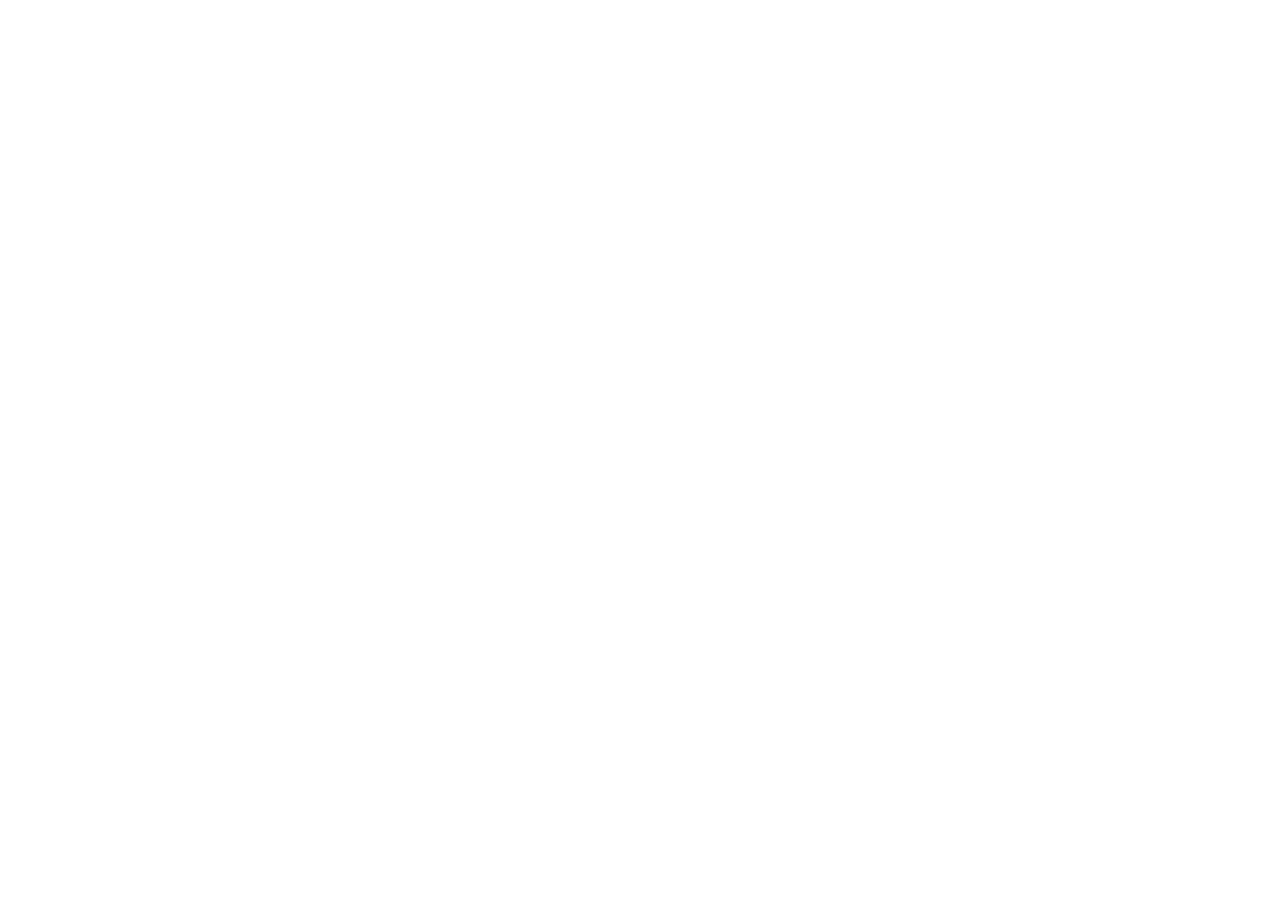
==== index.html @ 08cd1272 "httml" ====
<!DOCTYPE html>
<html lang="en">
  <head>
    <meta charset="utf-8" />
    <link rel="icon" href="%PUBLIC_URL%/favicon.ico" />
    <meta name="viewport" content="width=device-width, initial-scale=1" />
    <meta name="theme-color" content="#000000" />
    <meta
      name="description"
      content="Web site created using create-react-app"
    />
    <link rel="apple-touch-icon" href="%PUBLIC_URL%/logo192.png" />
    <!--
      manifest.json provides metadata used when your web app is installed on a
      user's mobile device or desktop. See https://developers.google.com/web/fundamentals/web-app-manifest/
    -->
    <link rel="manifest" href="%PUBLIC_URL%/manifest.json" />
    <!--
      Notice the use of %PUBLIC_URL% in the tags above.
      It will be replaced with the URL of the `public` folder during the build.
      Only files inside the `public` folder can be referenced from the HTML.

      Unlike "/favicon.ico" or "favicon.ico", "%PUBLIC_URL%/favicon.ico" will
      work correctly both with client-side routing and a non-root public URL.
      Learn how to configure a non-root public URL by running `npm run build`.
    -->
    <title>React App</title>
  </head>
  <body>
    <noscript>You need to enable JavaScript to run this app.</noscript>
    <div id="root"></div>
    <!--
      This HTML file is a template.
      If you open it directly in the browser, you will see an empty page.

      You can add webfonts, meta tags, or analytics to this file.
      The build step will place the bundled scripts into the <body> tag.

      To begin the development, run `npm start` or `yarn start`.
      To create a production bundle, use `npm run build` or `yarn build`.
    -->
  </body>
</html>
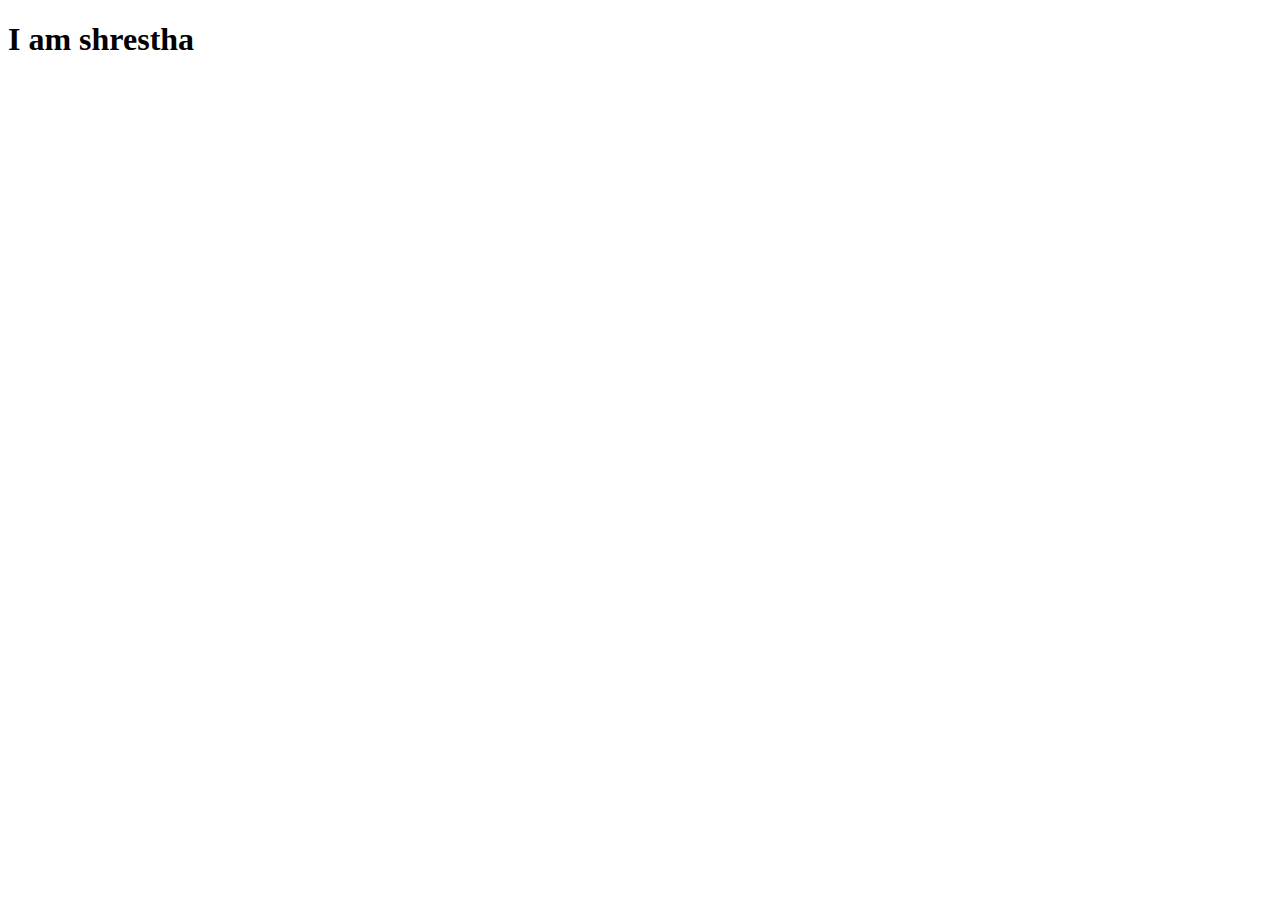
==== commit b9ce71fb: "shrestha commit" ====
--- a/index.html
+++ b/index.html
@@ -39,5 +39,9 @@
       To begin the development, run `npm start` or `yarn start`.
       To create a production bundle, use `npm run build` or `yarn build`.
     -->
+
+
+
+    <h1>I am shrestha</h1>
   </body>
 </html>
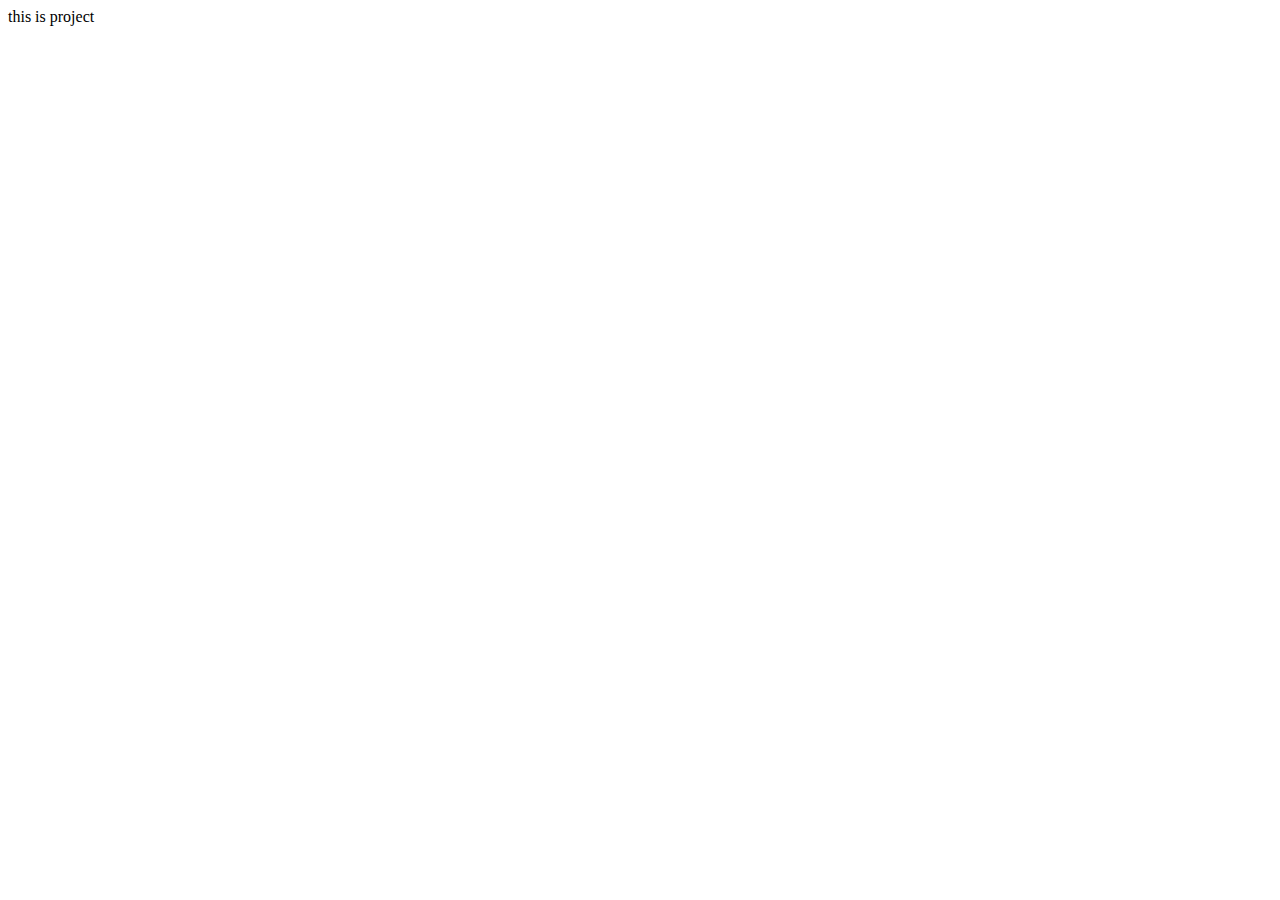
==== commit fec69125: "khushi" ====
--- a/index.html
+++ b/index.html
@@ -1,47 +1,11 @@
 <!DOCTYPE html>
 <html lang="en">
-  <head>
-    <meta charset="utf-8" />
-    <link rel="icon" href="%PUBLIC_URL%/favicon.ico" />
-    <meta name="viewport" content="width=device-width, initial-scale=1" />
-    <meta name="theme-color" content="#000000" />
-    <meta
-      name="description"
-      content="Web site created using create-react-app"
-    />
-    <link rel="apple-touch-icon" href="%PUBLIC_URL%/logo192.png" />
-    <!--
-      manifest.json provides metadata used when your web app is installed on a
-      user's mobile device or desktop. See https://developers.google.com/web/fundamentals/web-app-manifest/
-    -->
-    <link rel="manifest" href="%PUBLIC_URL%/manifest.json" />
-    <!--
-      Notice the use of %PUBLIC_URL% in the tags above.
-      It will be replaced with the URL of the `public` folder during the build.
-      Only files inside the `public` folder can be referenced from the HTML.
-
-      Unlike "/favicon.ico" or "favicon.ico", "%PUBLIC_URL%/favicon.ico" will
-      work correctly both with client-side routing and a non-root public URL.
-      Learn how to configure a non-root public URL by running `npm run build`.
-    -->
-    <title>React App</title>
-  </head>
-  <body>
-    <noscript>You need to enable JavaScript to run this app.</noscript>
-    <div id="root"></div>
-    <!--
-      This HTML file is a template.
-      If you open it directly in the browser, you will see an empty page.
-
-      You can add webfonts, meta tags, or analytics to this file.
-      The build step will place the bundled scripts into the <body> tag.
-
-      To begin the development, run `npm start` or `yarn start`.
-      To create a production bundle, use `npm run build` or `yarn build`.
-    -->
-
-
-
-    <h1>I am shrestha</h1>
-  </body>
-</html>
+<head>
+    <meta charset="UTF-8">
+    <meta name="viewport" content="width=device-width, initial-scale=1.0">
+    <title>Header</title>
+</head>
+<body>
+    this is project
+</body>
+</html>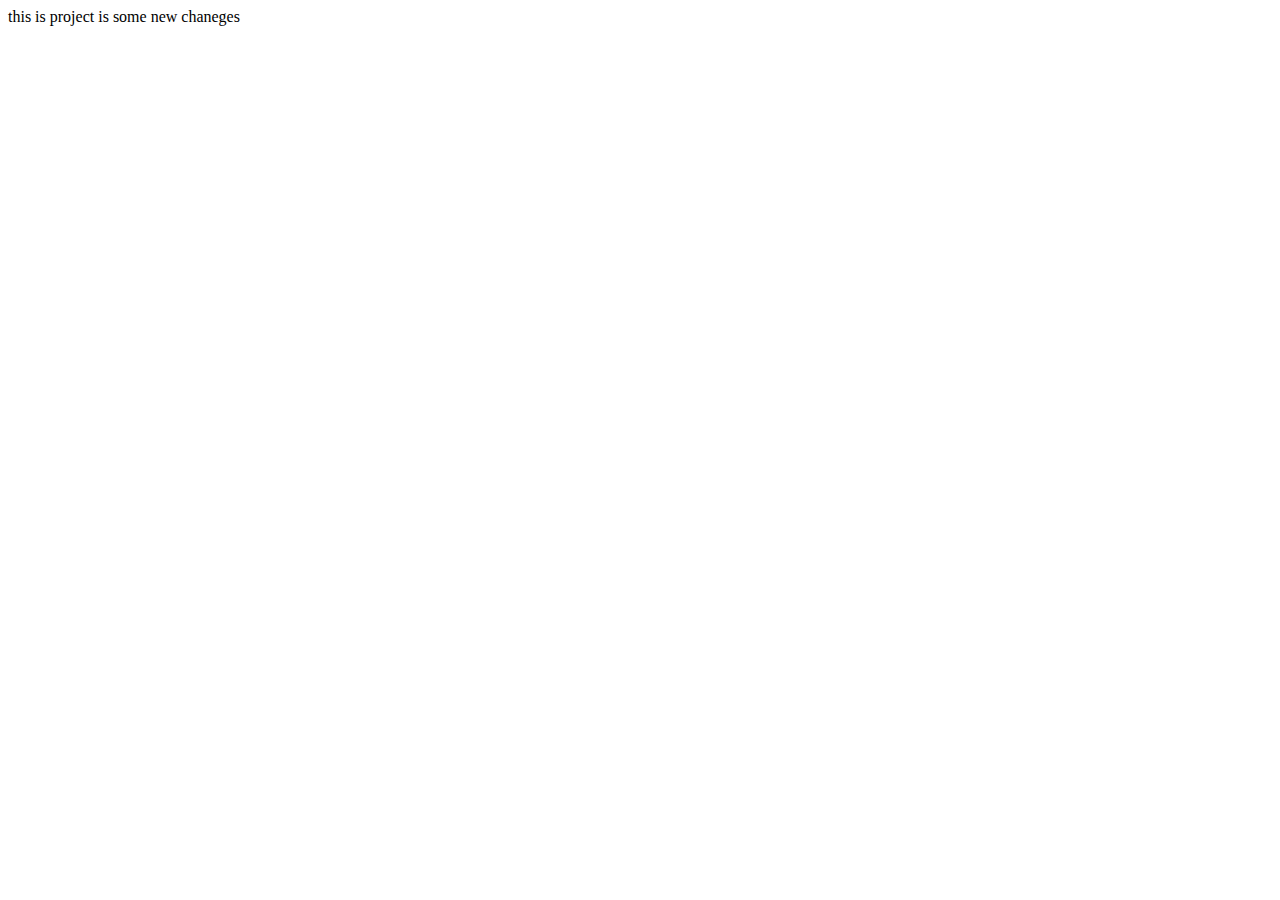
==== commit f5d9ccd1: "new changes" ====
--- a/index.html
+++ b/index.html
@@ -6,6 +6,6 @@
     <title>Header</title>
 </head>
 <body>
-    this is project
+    this is project is some new chaneges
 </body>
 </html>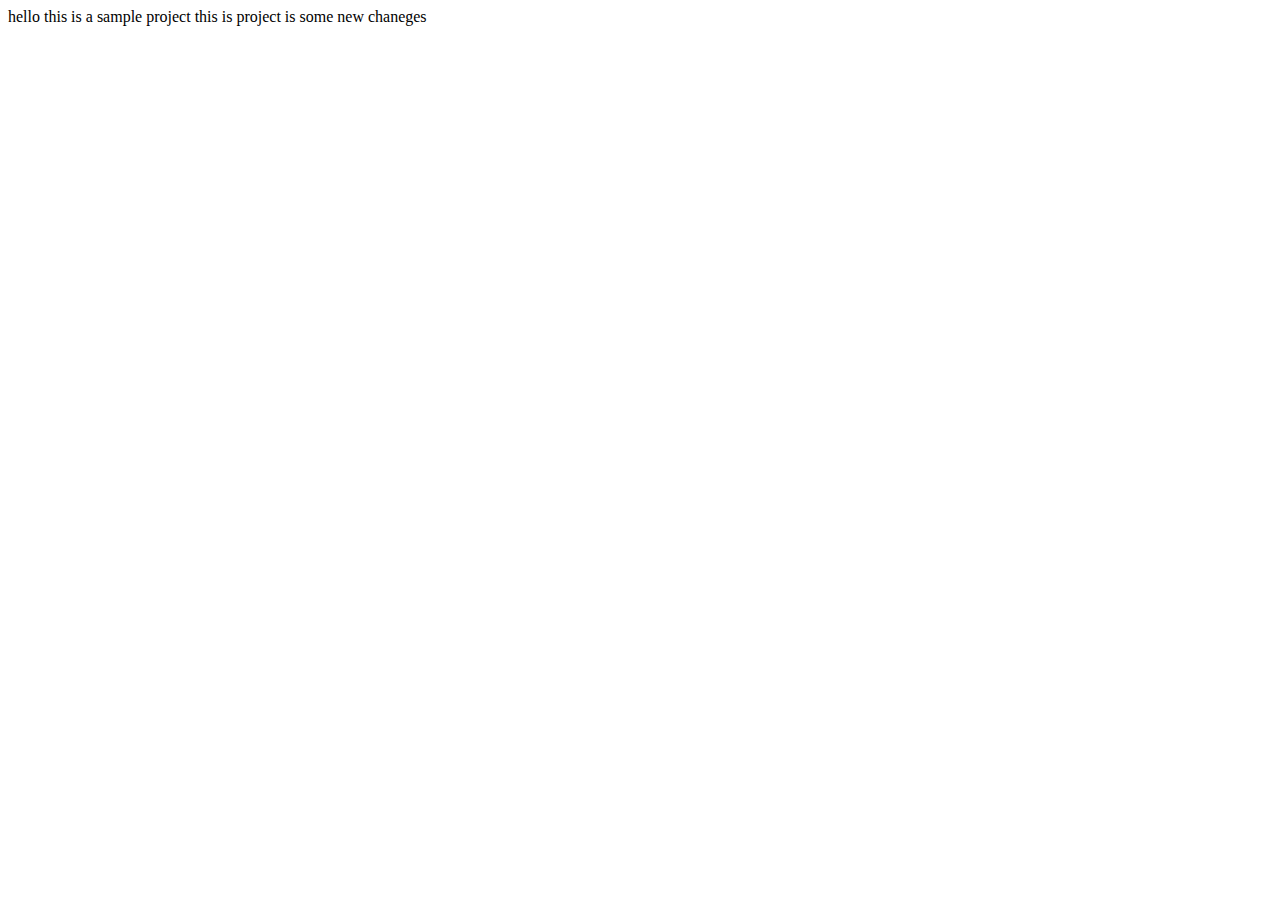
==== commit e9b7f5c0: "make" ====
--- a/index.html
+++ b/index.html
@@ -6,6 +6,7 @@
     <title>Header</title>
 </head>
 <body>
+    hello this is a sample project
     this is project is some new chaneges
 </body>
 </html>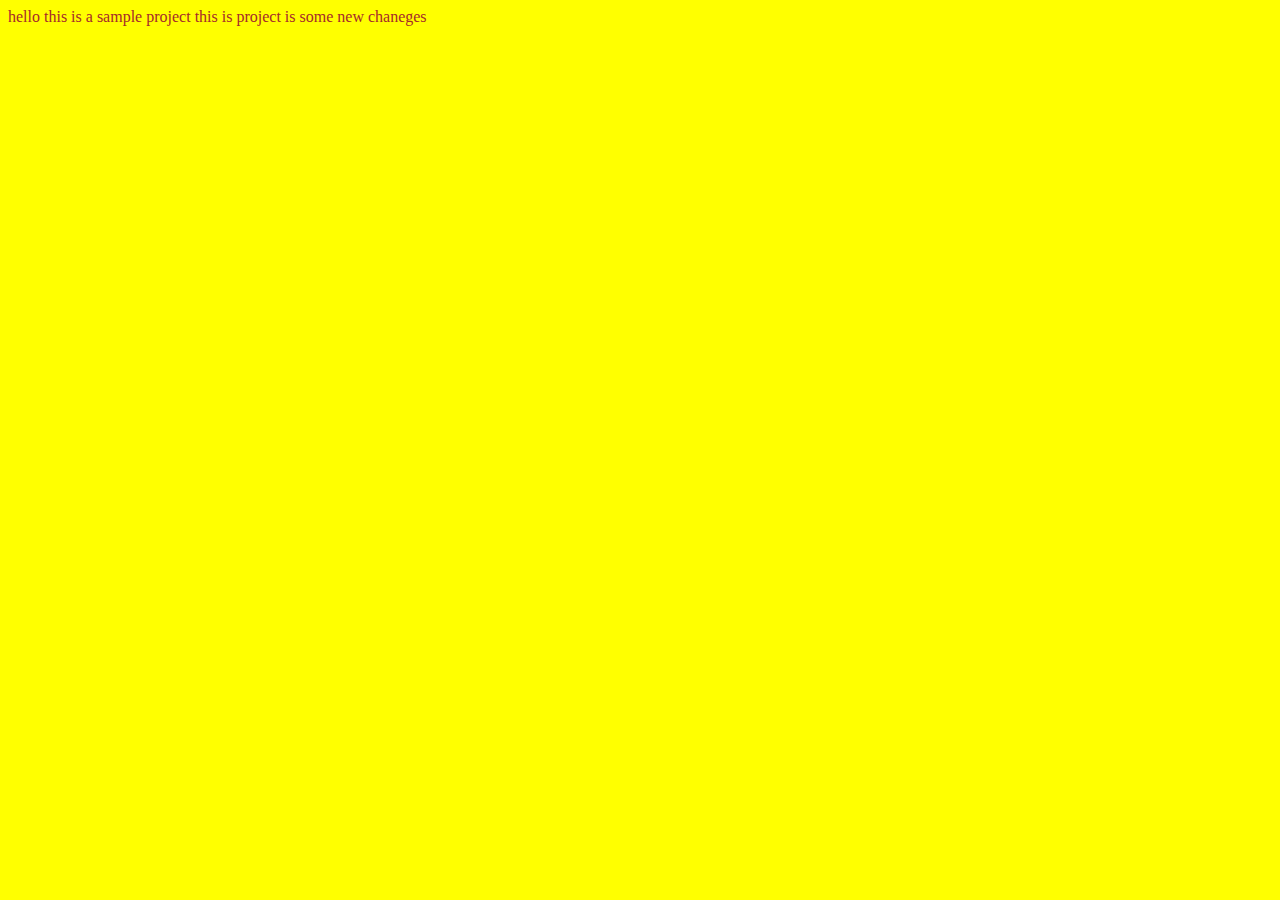
==== commit de2c4eb2: "added" ====
--- a/index.html
+++ b/index.html
@@ -4,6 +4,7 @@
     <meta charset="UTF-8">
     <meta name="viewport" content="width=device-width, initial-scale=1.0">
     <title>Header</title>
+    <link rel="stylesheet" href="style.css">
 </head>
 <body>
     hello this is a sample project
--- a/style.css
+++ b/style.css
@@ -0,0 +1,4 @@
+body{
+    background-color: yellow;
+    color: brown;
+}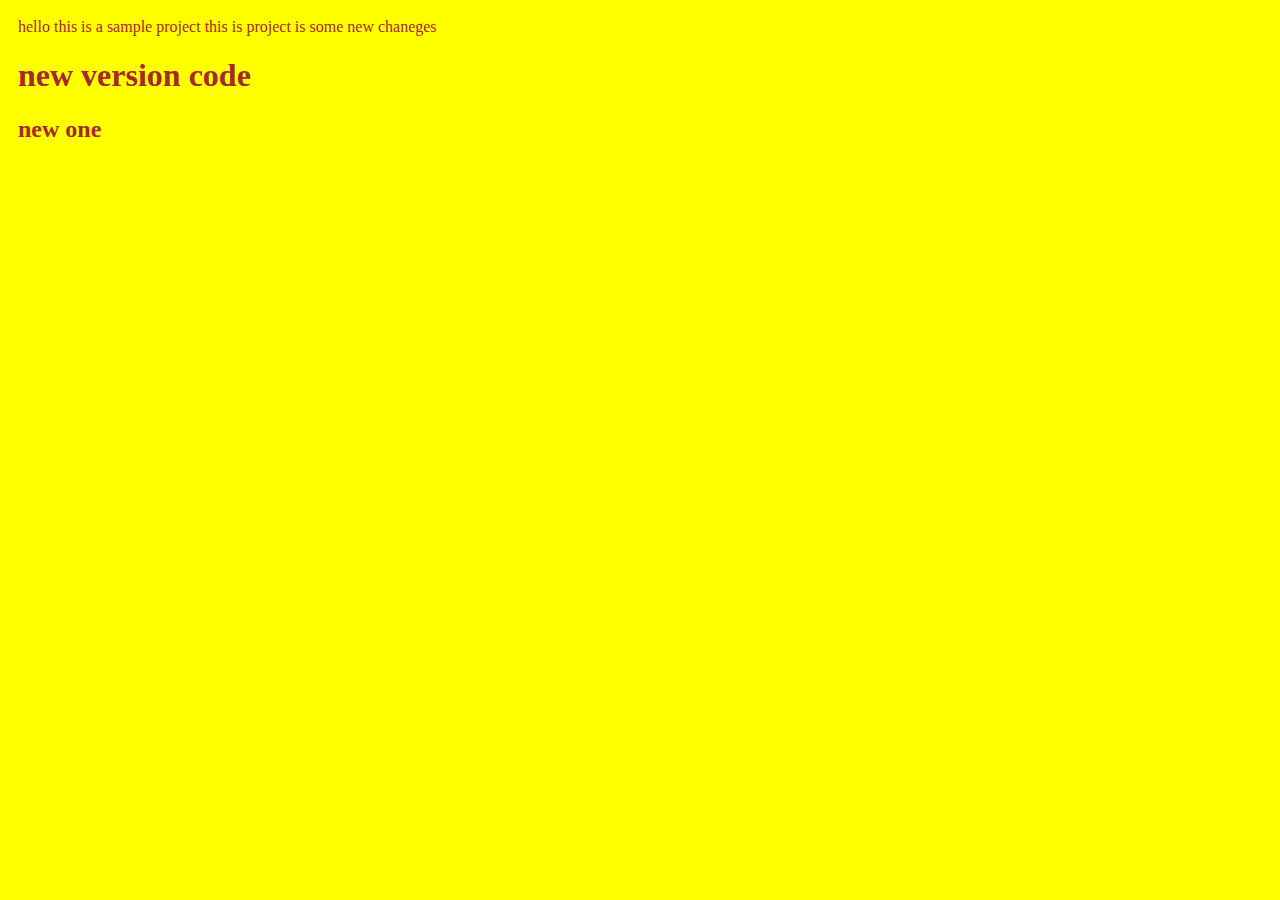
==== commit c1e1c8a4: "first commit" ====
--- a/index.html
+++ b/index.html
@@ -9,5 +9,7 @@
 <body>
     hello this is a sample project
     this is project is some new chaneges
+    <h1>new version code</h1>
+    <h2>new one</h2>
 </body>
 </html>--- a/style.css
+++ b/style.css
@@ -1,4 +1,5 @@
 body{
     background-color: yellow;
     color: brown;
+    padding: 10px;
 }